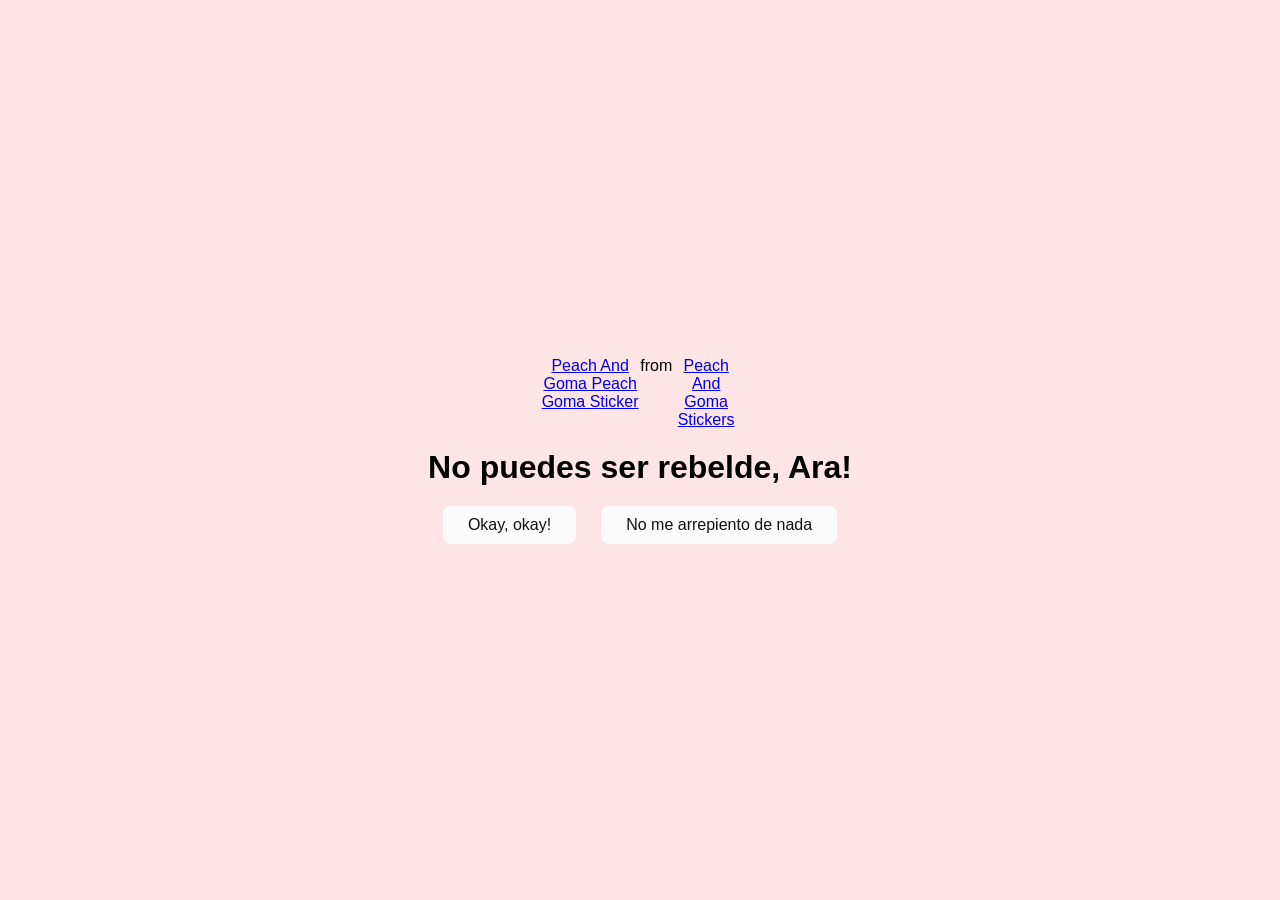
==== no1.html @ a01a6ee5 "First commit" ====
<!DOCTYPE html>
<html lang="en">
<head>
    <meta charset="UTF-8">
    <meta name="viewport" content="width=device-width, initial-scale=1.0">
   <link rel="stylesheet" href="style.css">
    <title>Document</title>
</head>
<body>
    <div class="container">
        <div class="tenor-gif-embed" data-postid="2519951546603969360" data-share-method="host" data-aspect-ratio="1.0641" data-width="100%"><a href="https://tenor.com/view/peach-and-goma-peach-goma-peachy-goma-peach-cat-goma-peach-gif-2519951546603969360">Peach And Goma Peach Goma Sticker</a>from <a href="https://tenor.com/search/peach+and+goma-stickers">Peach And Goma Stickers</a></div> <script type="text/javascript" async src="https://tenor.com/embed.js"></script>
        <h1>No puedes ser rebelde, Ara!</h1>
        <div class="btn">
            <a href="index.html".html">Okay, okay!</a>
            <a href="no2.html">No me arrepiento de nada</a>
        </div>
    </div>
</body>
</html>
---- style.css ----
* {
    margin: 0;
    padding: 0;
    box-sizing: border-box;
    font-family: sans-serif;
}

body {
    position: relative;
    width: 100%;
    min-height: 100vh;
    display: flex;
    justify-content: center;
    align-items: center;
    background-color: #ffe5e5;
}

.container {
    display: flex;
    flex-direction: column;
    text-align: center;
    align-items: center;
    gap: 20px;
    max-width: 500px;
    margin: 20px;
}

.container .tenor-gif-embed {
    display: flex;
    max-width: 200px;
}

.container .btn {
    display: flex;
    gap: 25px;
}

.btn a {
    text-decoration: none;
    color: #111;
    background: #fcfbfc;
    padding: 10px 25px;
    border-radius: 8px;
    box-shadow: 0.5rem 1rem 3rem hsl(0, 0, 0, 0.3);
}
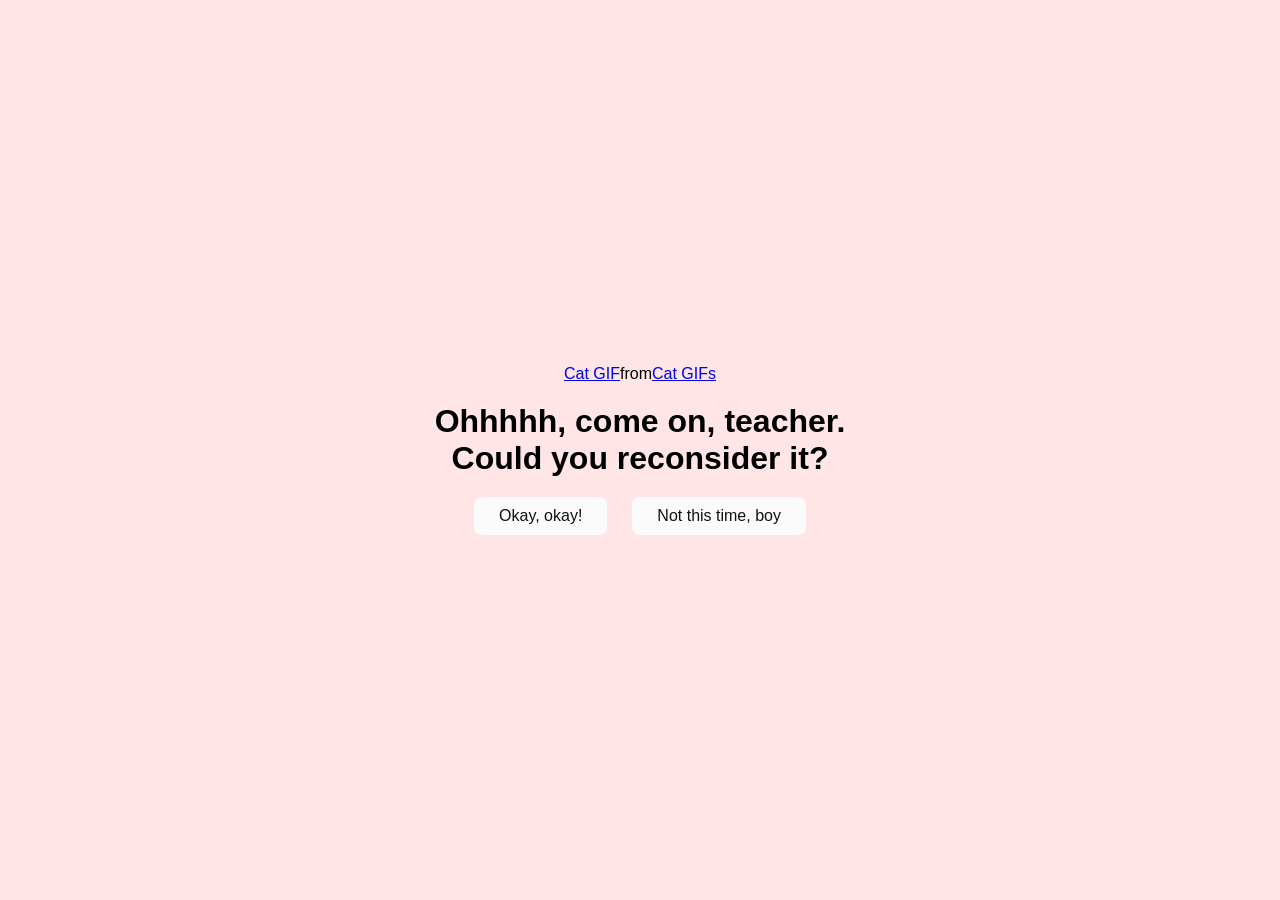
==== commit aea5ba3c: "Update text and GIF references in no1.html" ====
--- a/no1.html
+++ b/no1.html
@@ -8,12 +8,11 @@
 </head>
 <body>
     <div class="container">
-        <div class="tenor-gif-embed" data-postid="2519951546603969360" data-share-method="host" data-aspect-ratio="1.0641" data-width="100%"><a href="https://tenor.com/view/peach-and-goma-peach-goma-peachy-goma-peach-cat-goma-peach-gif-2519951546603969360">Peach And Goma Peach Goma Sticker</a>from <a href="https://tenor.com/search/peach+and+goma-stickers">Peach And Goma Stickers</a></div> <script type="text/javascript" async src="https://tenor.com/embed.js"></script>
-        <h1>No puedes ser rebelde, Ara!</h1>
+    <div class="tenor-gif-embed" data-postid="5620047667915736534" data-share-method="host" data-aspect-ratio="0.566265" data-width="100%"><a href="https://tenor.com/view/cat-gif-5620047667915736534">Cat GIF</a>from <a href="https://tenor.com/search/cat-gifs">Cat GIFs</a></div> <script type="text/javascript" async src="https://tenor.com/embed.js"></script>        <h1>Ohhhhh, come on, teacher. Could you reconsider it?</h1>
         <div class="btn">
             <a href="index.html".html">Okay, okay!</a>
-            <a href="no2.html">No me arrepiento de nada</a>
+            <a href="no2.html">Not this time, boy</a>
         </div>
     </div>
 </body>
-</html>+</html>
